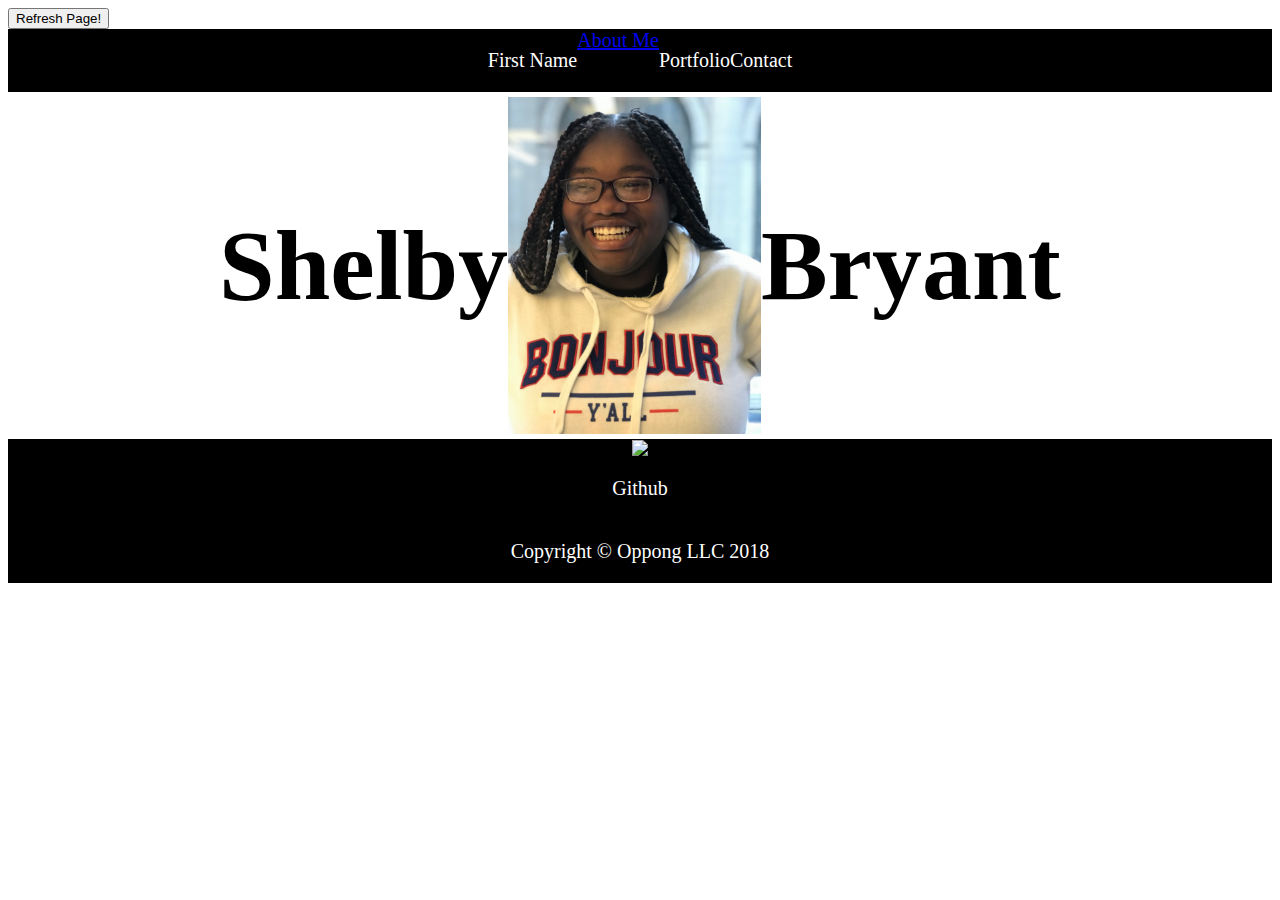
==== index.html @ 3b8489dc "new updates" ====
<!DOCTYPE html>
<html>
    <head>
        <title>Portfolio</title>
        <link rel="stylesheet" href="style.css"/>
        <link rel="stylesheet" href="java.js"/>
    </head>
        
    <body>
          <button type="button" onclick="alert('Hello world!')">Refresh Page!</button>
        <div class="row footer">
            <p>First Name</p>
            <a href="about.html">About Me</a>
            <p>Portfolio</p>
            <p>Contact</p>
        </div>
        <div class="row mid">
            <h1>Shelby</h1>
            <img class="headshot" src="headshot.jpg">
            <h1>Bryant</h1>
        </div>
        <div class="row aboutme">
            <img src="https://www.acg.org/sites/files/styles/masthead_1440/public/acg-new-york-2880x1200.jpg?itok=UcGCICs">
        </div>
        <div class="row contact">
                <p><a href"https://github.com/github?locale=es">Github</a></p>
                <p></p>
                <p></p>       
        </div>
         <div class="row footer">
            <p>Copyright © Oppong LLC 2018</p>
        </div>
    </body>
</html>
---- style.css ----
.row{   

    background-color:black;
    color:white;
    font-size:20px;
}
.headshot{
    width:20%;
   
}
.mid{
    background-color:white;
    color:black;
    align-items:center;
    font-size:50px;
    margin-top:5px;
    margin-bottom:5px;
}
.aboutme{
    border:1px solid black;   
}


.contact {
display:flex;
justify-content:space-around;
}

.row {
    display:flex;
    justify-content:space-around;
}


.row{
    display: flex;
    justify-content:center;
}
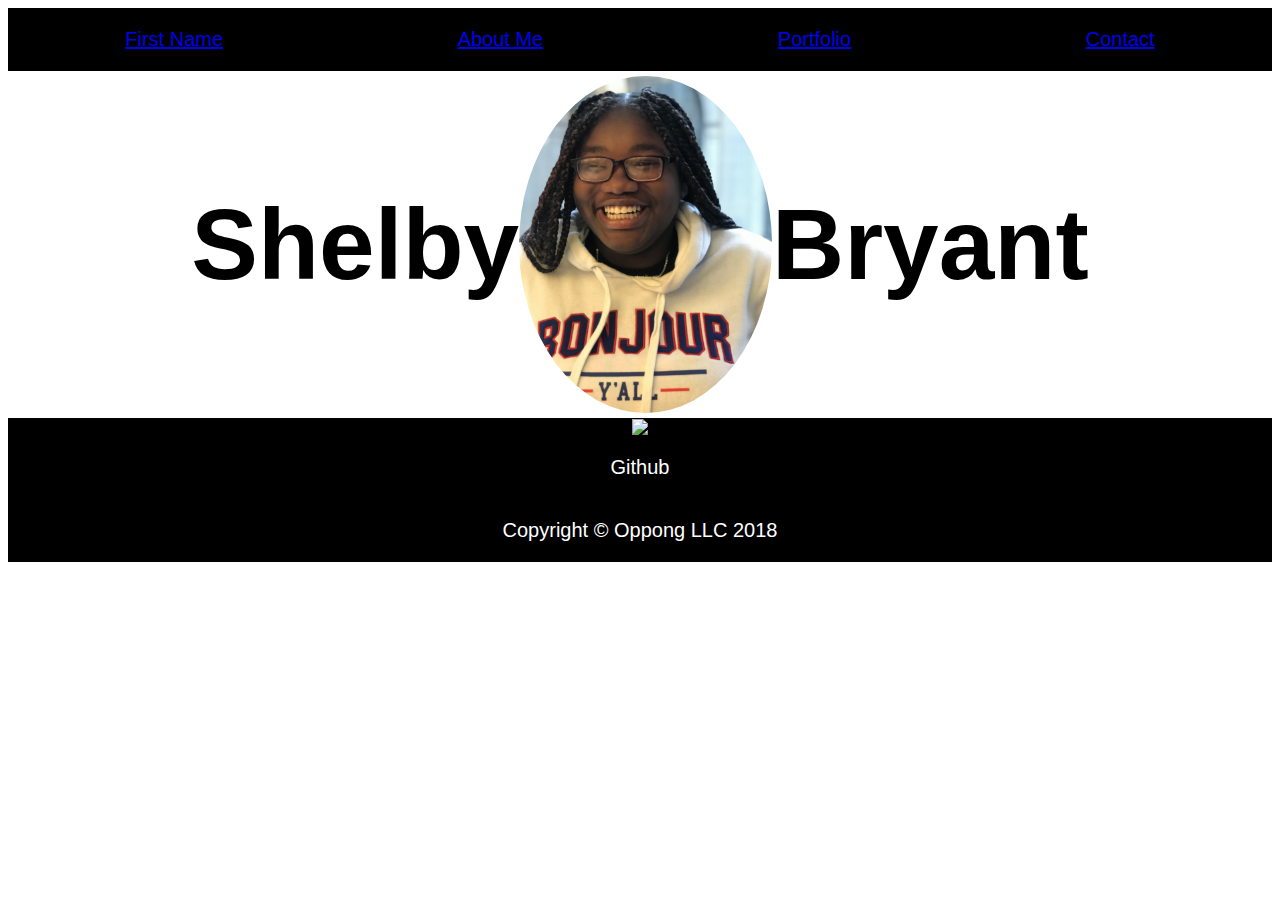
==== commit e05eded8: "NOT DONE YET" ====
--- a/index.html
+++ b/index.html
@@ -7,12 +7,11 @@
     </head>
         
     <body>
-          <button type="button" onclick="alert('Hello world!')">Refresh Page!</button>
-        <div class="row footer">
-            <p>First Name</p>
+        <div class="row footer" id="navigation">
+           <p><a href="firstname.html">First Name</a></p>
             <a href="about.html">About Me</a>
-            <p>Portfolio</p>
-            <p>Contact</p>
+            <p><a href="index.html">Portfolio</a></p>
+            <p><a href="contact.html">Contact</a></p>
         </div>
         <div class="row mid">
             <h1>Shelby</h1>
--- a/style.css
+++ b/style.css
@@ -1,3 +1,10 @@
+
+body{
+    font-family: 'Anton', sans-serif;
+
+}
+
+
 .row{   
 
     background-color:black;
@@ -6,6 +13,7 @@
 }
 .headshot{
     width:20%;
+    border-radius: 60%;
    
 }
 .mid{
@@ -37,3 +45,15 @@
     justify-content:center;
 }
 
+
+#navigation{
+    display:flex;
+    justify-content:space-around;
+    align-items:center;
+}
+
+
+.email{
+    display:flex;
+    justify-content:center;
+}